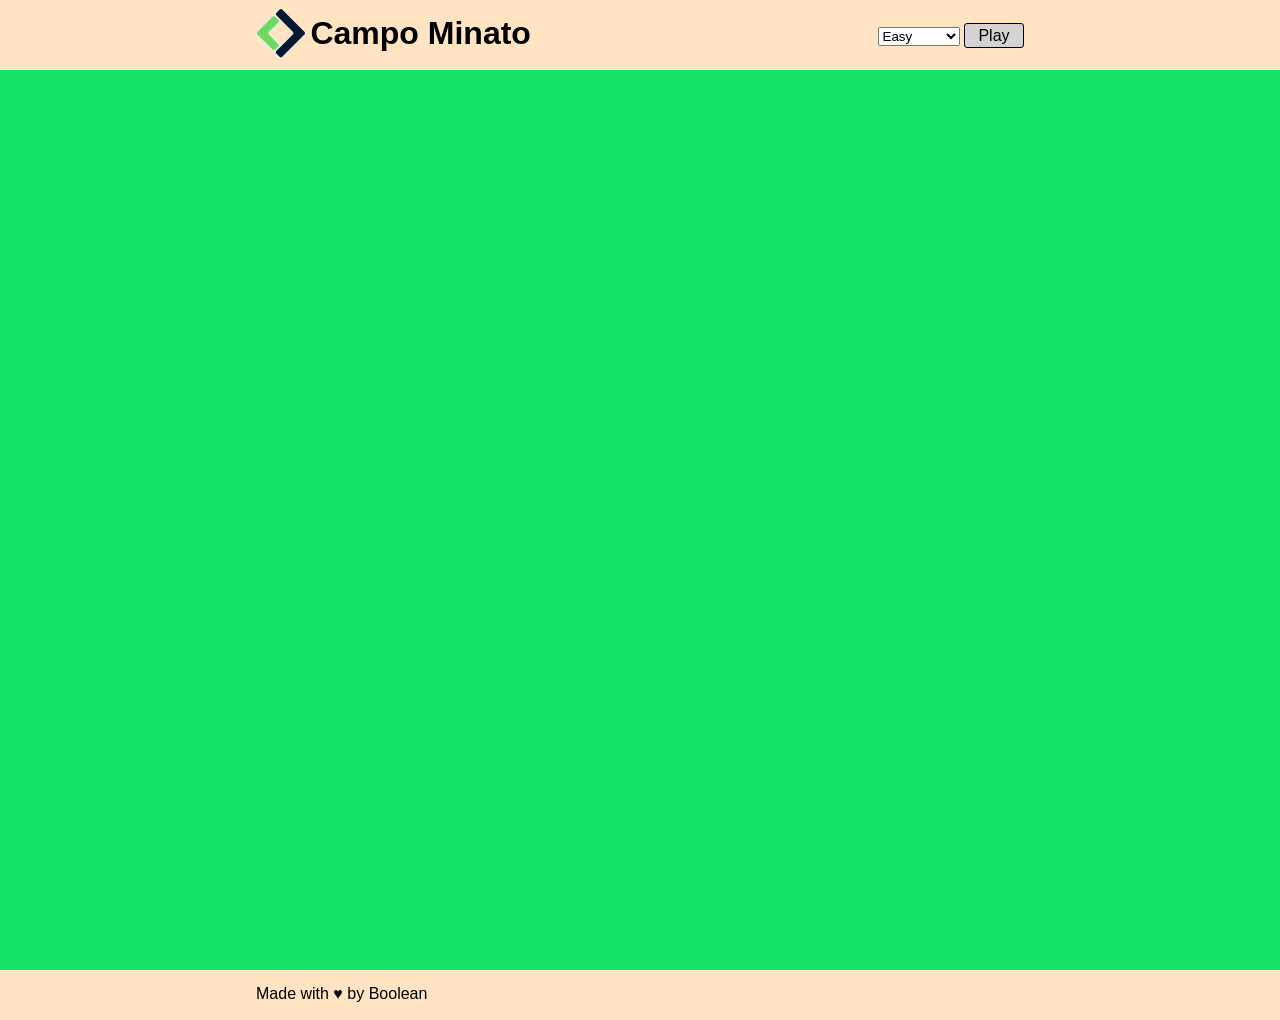
==== index2.html @ b2a2b242 "modifiche  nomenclatura per problemi tecnici" ====
<!DOCTYPE html>
<html lang="en">
<head>
    <meta charset="UTF-8">
    <meta http-equiv="X-UA-Compatible" content="IE=edge">
    <meta name="viewport" content="width=device-width, initial-scale=1.0">
    <link rel="stylesheet" href="css/style.css">
    <title>Campo Minato 2.0</title>
</head>
<body>
    <header>
        <div class="container">
            <div class="logo">
                <img src="img/Logo.png" alt="logo">
                <h1>Campo Minato</h1>
            </div>
            <div class="play">
                <select name="modalità" id="mode">
                    <option value="easy">Easy</option>
                    <option value="hard">Hard</option>
                    <option value="very_hard">Very Hard</option>
                </select>
                <div class="btn">Play</div>
            </div>    
        </div>
    </header>

    <main>
        <div class="grid_easy hidden">
        </div>
        <div class="grid_hard hidden">
        </div>
        <div class="grid_very hidden">
        </div>

    </main>


    <footer>
        <div class="footer_ref">Made with &hearts; by Boolean</div>
        

    </footer>

    <script type="text/javascript" src="js/main2.js"></script>
</body>
</html>
---- css/style.css ----
* {
    margin: 0;
    padding: 0;
    box-sizing: border-box;
}

body {
    font-family: sans-serif;
}

header {
    background-color: bisque;
    height: 70px;
}

.container {
    width: 60%;
    height: 100%;
    margin: auto;
    display: flex;
    justify-content: space-between;
    align-items: center;
}

h1 {
    display: inline-block;
    vertical-align: top;
    padding-top: 7px ;
}

.btn {
    width: 60px;
    height: 25px;
    padding-top: 3px;
    text-align: center;
    background-color: lightgrey;
    border: solid 1px black;
    border-radius: 3px;
    cursor: pointer;
    display: inline-block;
}

main {
    min-height: 100vh;
    background-color: rgb(20, 228, 106);
    padding: 50px 0;
}

.grid_easy {
    width: 1000px;
    height: 1000px;
    margin: auto;
    display: flex;
    flex-wrap: wrap;
    border: solid 1px black;
}

.grid_hard {
    width: 900px;
    height: 900px;
    margin: auto;
    display: flex;
    flex-wrap: wrap;
    border: solid 1px black;
}

.grid_very {
    width: 700px;
    height: 700px;
    margin: auto;
    display: flex;
    flex-wrap: wrap;
    border: solid 1px black;
}

.square_easy {
    width: calc(100% / 10);
    height: calc(100% / 10);
    border: solid 1px black;
    text-align: center;
    font-size: 20px;
    padding-top: 35px;
    cursor: pointer;
}

.square_hard {
    width: calc(100% / 9);
    height: calc(100% / 9);
    border: solid 1px black;
    text-align: center;
    font-size: 20px;
    padding-top: 35px;
    cursor: pointer;
}

.square_very_hard {
    width: calc(100% / 7);
    height: calc(100% / 7);
    border: solid 1px black;
    text-align: center;
    font-size: 20px;
    padding-top: 35px;
    cursor: pointer;
}

.bg-yellow {
    background-color: rgb(255, 209, 2);
}

.bg-bomb {
    background-color: red;
}

footer {
    height: 50px;
    background-color: bisque;
    
}

.footer_ref {
    width: 60%;
    height: 100%;
    margin: auto;
    padding-top: 15px;
}

.hidden {
    display: none;
}
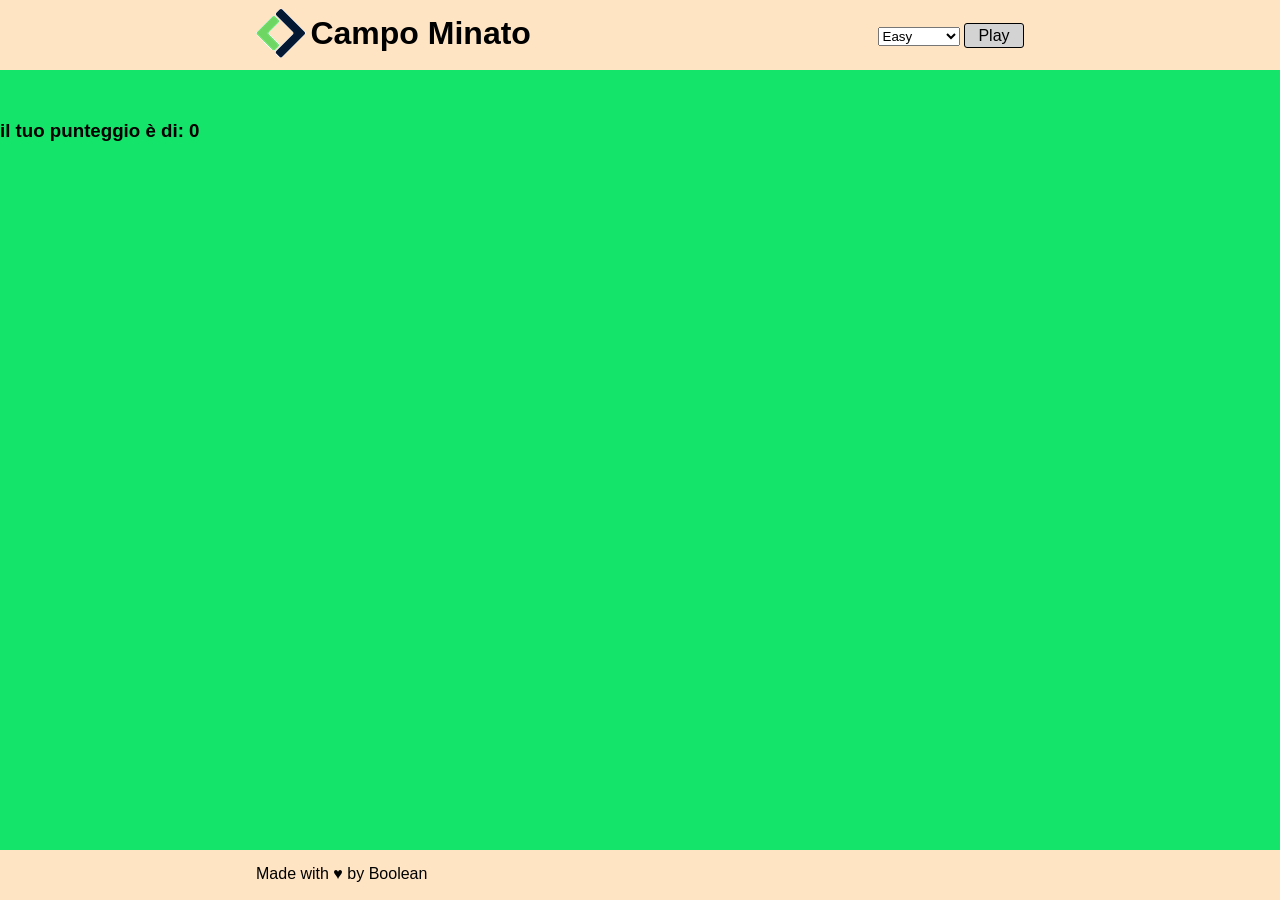
==== commit 8cc377b8: "prima implementazione punteggio" ====
--- a/index2.html
+++ b/index2.html
@@ -28,10 +28,13 @@
     <main>
         <div class="grid_easy hidden">
         </div>
+        
         <div class="grid_hard hidden">
         </div>
+    
         <div class="grid_very hidden">
         </div>
+        <h3 id="point_set"></h3>
 
     </main>
 
--- a/css/style.css
+++ b/css/style.css
@@ -41,7 +41,7 @@
 }
 
 main {
-    min-height: 100vh;
+    min-height: calc(100vh - 120px);
     background-color: rgb(20, 228, 106);
     padding: 50px 0;
 }
@@ -111,6 +111,10 @@
     background-color: red;
 }
 
+#point_set {
+    display: inline-block;
+}
+
 footer {
     height: 50px;
     background-color: bisque;
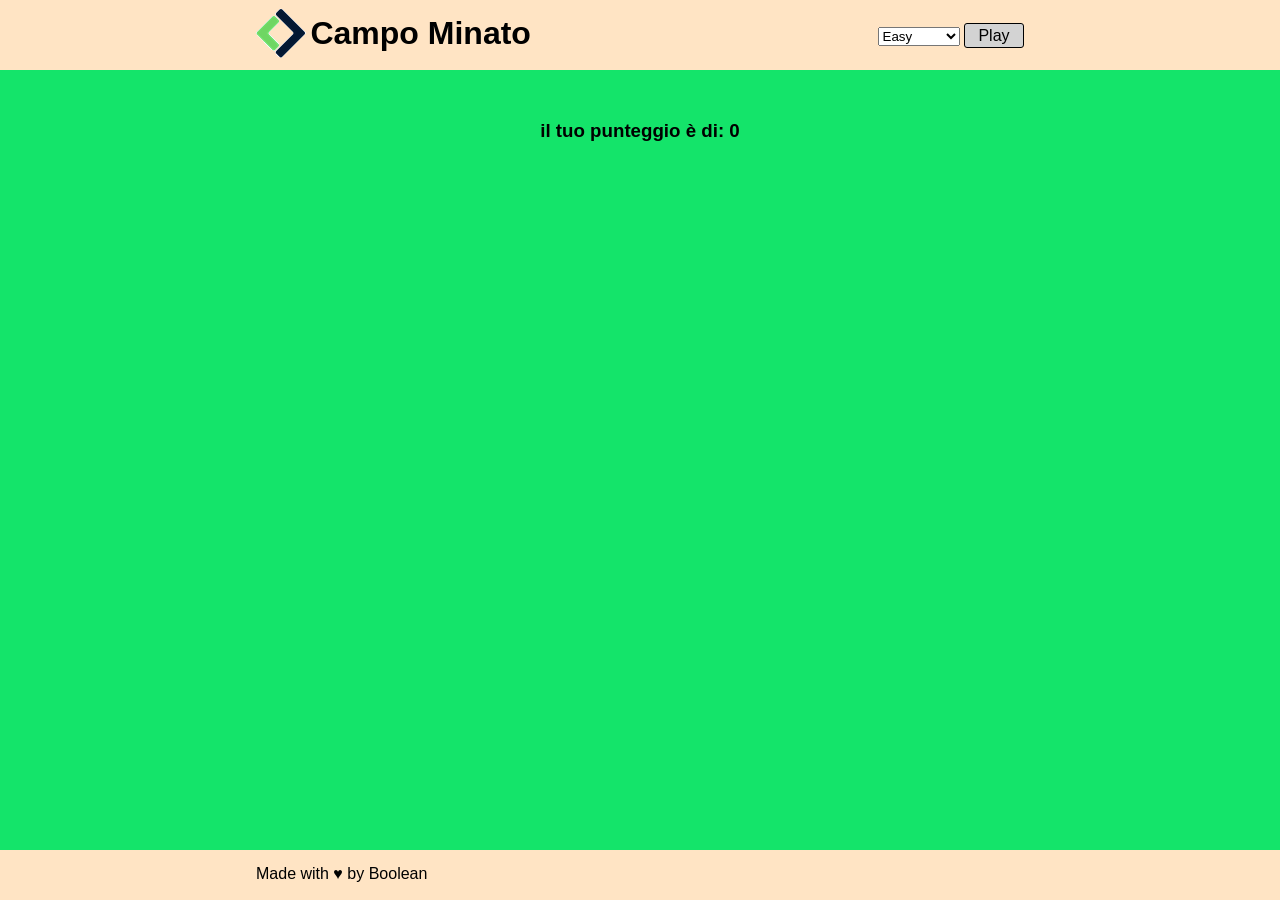
==== commit c9673254: "aggiustamento css" ====
--- a/index2.html
+++ b/index2.html
@@ -26,6 +26,7 @@
     </header>
 
     <main>
+        <h3 id="point_set"></h3>
         <div class="grid_easy hidden">
         </div>
         
--- a/css/style.css
+++ b/css/style.css
@@ -53,6 +53,7 @@
     display: flex;
     flex-wrap: wrap;
     border: solid 1px black;
+    
 }
 
 .grid_hard {
@@ -112,7 +113,9 @@
 }
 
 #point_set {
-    display: inline-block;
+    margin: auto;
+    text-align: center;
+    padding-bottom: 10px;
 }
 
 footer {
